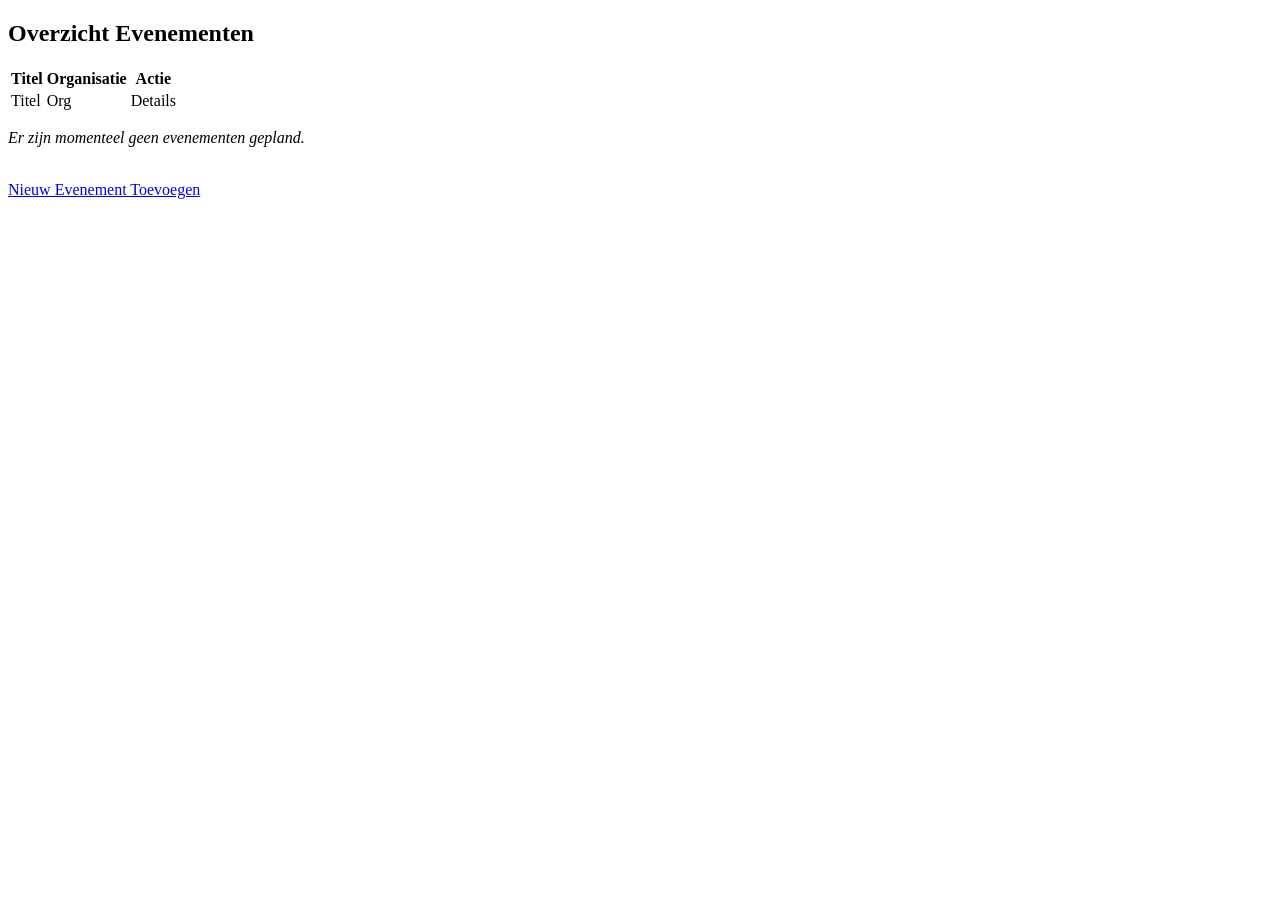
==== src/main/resources/templates/index.html @ 1553dcaa "index.html aangemaakt" ====
<!DOCTYPE html>
<html xmlns:th="http://www.thymeleaf.org">
<head th:replace="~{fragments/layout :: head('Home')}"></head>
<body>
    <nav th:replace="~{fragments/layout :: navbar}"></nav>
    <main>
        <h2>Overzicht Evenementen</h2>
        
        <table th:if="${!evenementen.isEmpty()}">
            <thead>
                <tr>
                    <th>Titel</th>
                    <th>Organisatie</th>
                    <th>Actie</th>
                </tr>
            </thead>
            <tbody>
                <tr th:each="event : ${evenementen}">
                    <td th:text="${event.titel}">Titel</td>
                    <td th:text="${event.organisatie}">Org</td>
                    <td><a th:href="@{/details/{id}(id=${event.id})}" class="btn btn-secondary">Details</a></td>
                </tr>
            </tbody>
        </table>
        
        <p th:if="${evenementen.isEmpty()}" style="font-style: italic;">Er zijn momenteel geen evenementen gepland.</p>
        
        <br>
        <a href="/new" class="btn">Nieuw Evenement Toevoegen</a>
    </main>
    <footer th:replace="~{fragments/layout :: footer}"></footer>
</body>
</html>
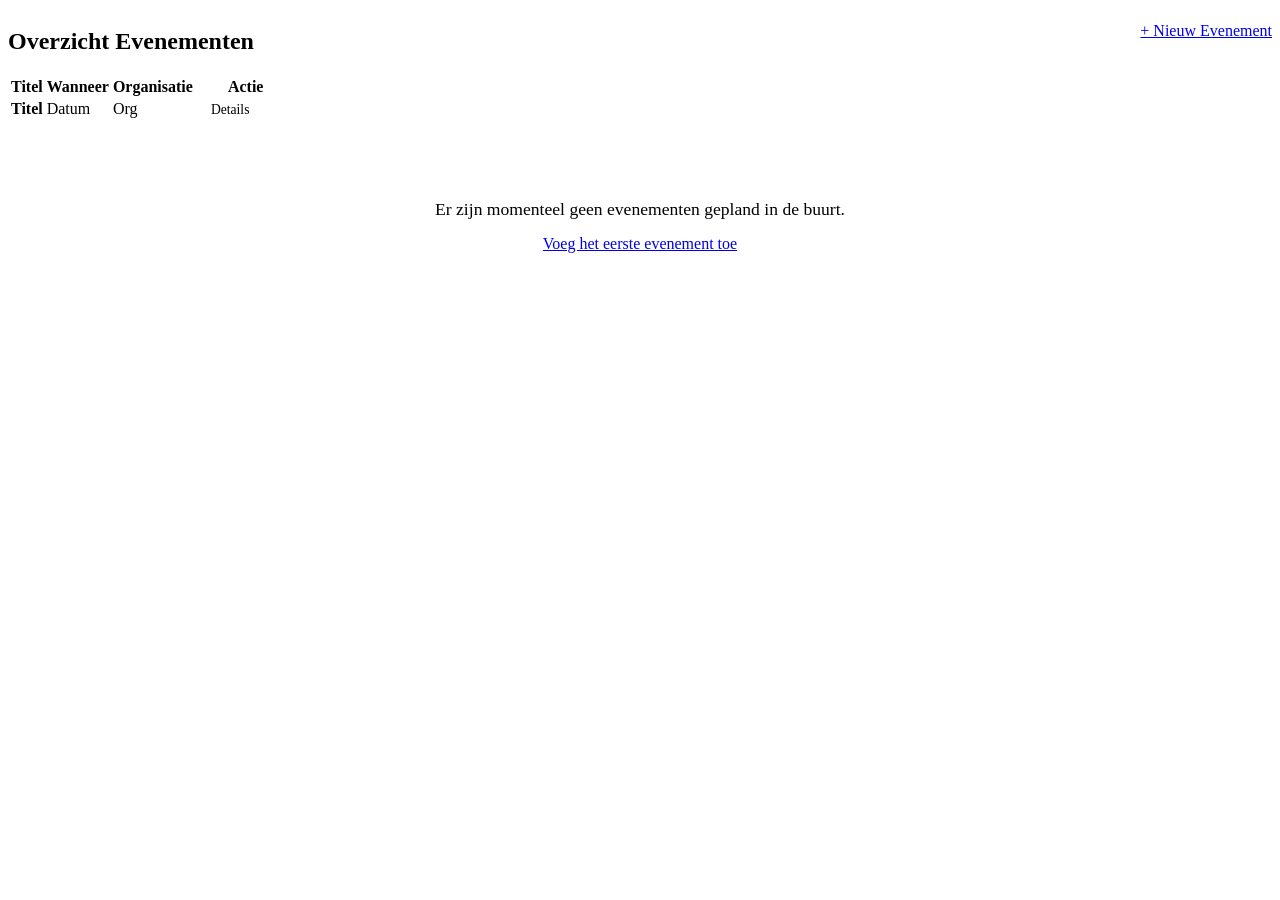
==== commit c6523a29: ".html pagina gewijzigd" ====
--- a/src/main/resources/templates/index.html
+++ b/src/main/resources/templates/index.html
@@ -4,29 +4,40 @@
 <body>
     <nav th:replace="~{fragments/layout :: navbar}"></nav>
     <main>
-        <h2>Overzicht Evenementen</h2>
+        <div style="display: flex; justify-content: space-between; align-items: center; margin-bottom: 20px;">
+            <h2 style="margin-bottom: 0;">Overzicht Evenementen</h2>
+            <a href="/new" class="btn">+ Nieuw Evenement</a>
+        </div>
         
         <table th:if="${!evenementen.isEmpty()}">
             <thead>
                 <tr>
                     <th>Titel</th>
+                    <th>Wanneer</th>
                     <th>Organisatie</th>
-                    <th>Actie</th>
+                    <th style="text-align: right;">Actie</th>
                 </tr>
             </thead>
             <tbody>
                 <tr th:each="event : ${evenementen}">
-                    <td th:text="${event.titel}">Titel</td>
+                    <td th:text="${event.titel}" style="font-weight: 600; color: var(--zeegroen-blauw);">Titel</td>
+                    
+                    <td th:text="${#temporals.format(event.tijdstip, 'dd-MM-yyyy HH:mm')}">Datum</td>
+                    
                     <td th:text="${event.organisatie}">Org</td>
-                    <td><a th:href="@{/details/{id}(id=${event.id})}" class="btn btn-secondary">Details</a></td>
+                    
+                    <td style="text-align: right;">
+                        <a th:href="@{/details/{id}(id=${event.id})}" class="btn btn-secondary" style="padding: 6px 14px; font-size: 0.85rem;">Details</a>
+                    </td>
                 </tr>
             </tbody>
         </table>
         
-        <p th:if="${evenementen.isEmpty()}" style="font-style: italic;">Er zijn momenteel geen evenementen gepland.</p>
+        <div th:if="${evenementen.isEmpty()}" style="background-color: #ffffff; padding: 40px; text-align: center; border-radius: 8px; border: 1px solid var(--rand-kleur); margin-top: 20px;">
+            <p style="color: var(--tekst-kleur); font-size: 1.1rem; margin-bottom: 15px;">Er zijn momenteel geen evenementen gepland in de buurt.</p>
+            <a href="/new" class="btn">Voeg het eerste evenement toe</a>
+        </div>
         
-        <br>
-        <a href="/new" class="btn">Nieuw Evenement Toevoegen</a>
     </main>
     <footer th:replace="~{fragments/layout :: footer}"></footer>
 </body>
